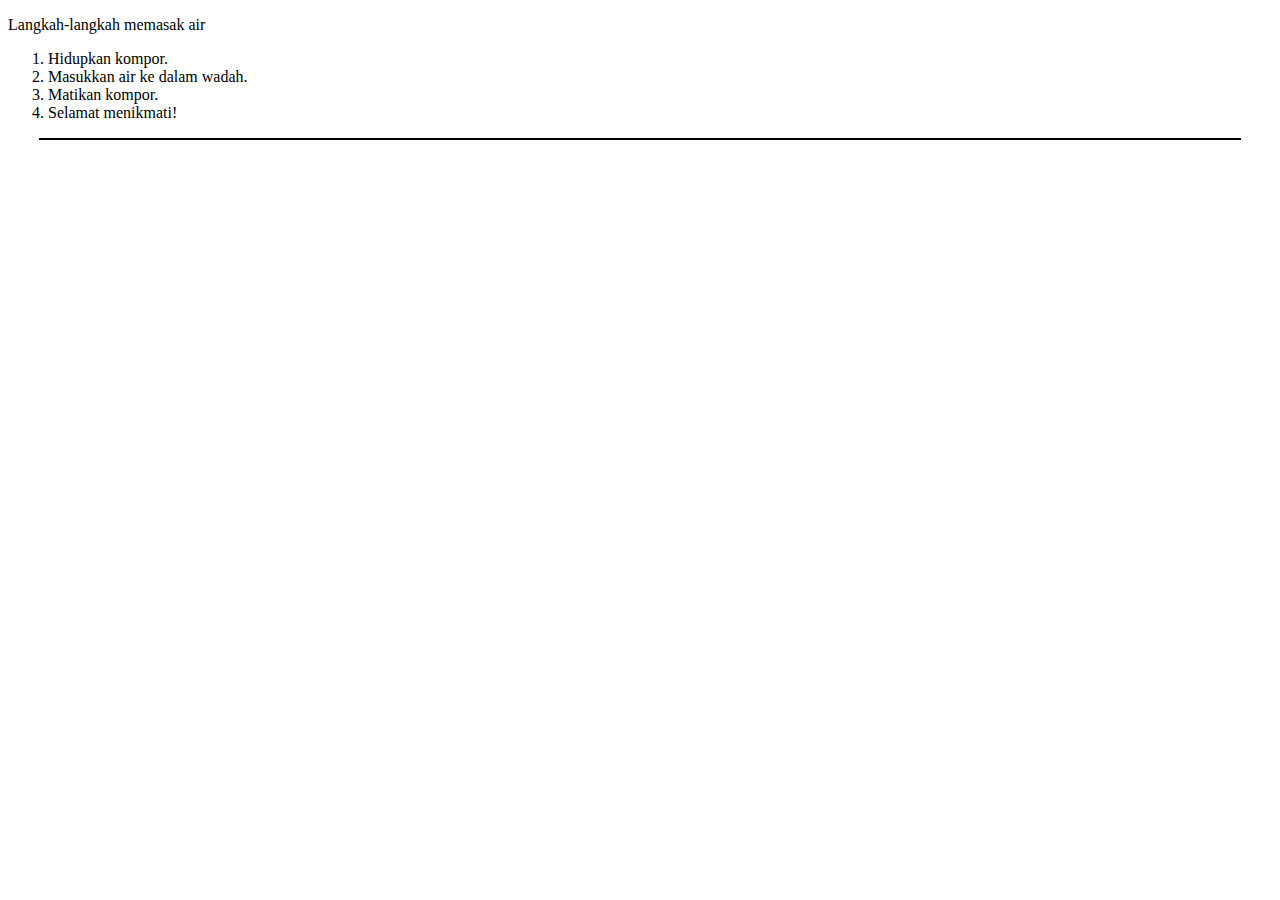
==== index.html @ c0f38369 "add html and js file" ====
<!DOCTYPE html>
<html lang="en">
<head>
    <meta charset="UTF-8">
    <meta name="viewport" content="width=device-width, initial-scale=1.0">
    <title>Memasak Air</title>
</head>
<body>
    <p id="name">Langkah-langkah memasak air</p>
    <ol id="daftar">
      <li id="awal">Masukkan air ke dalam wadah.</li>
      <li id="akhir">Matikan kompor.</li>
    </ol>
    <hr size="2" width="95%" color="black">

    <script src="main.js"></script>
</body>
</html>
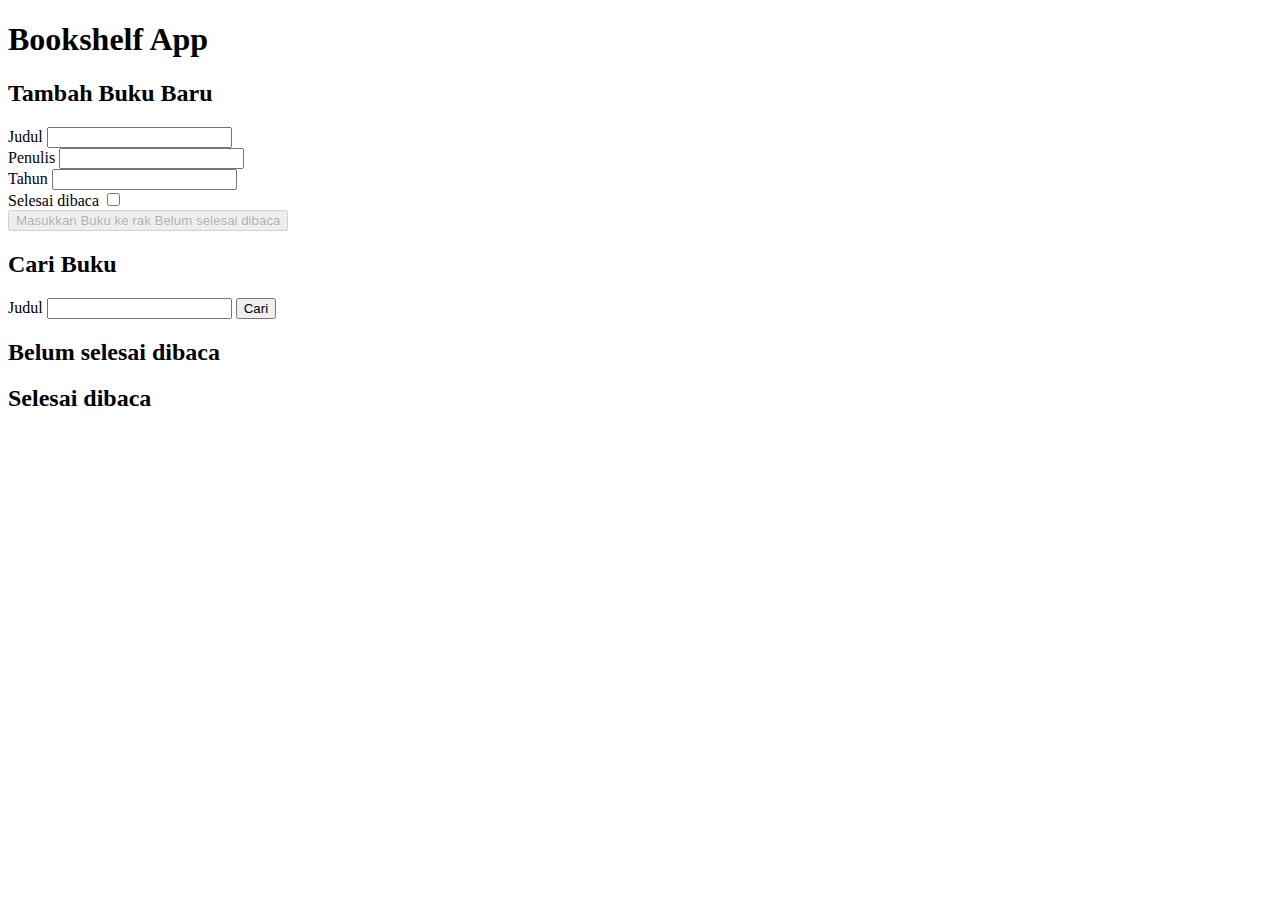
==== commit 841b5eb5: "Finishing All Function" ====
--- a/index.html
+++ b/index.html
@@ -1,18 +1,113 @@
 <!DOCTYPE html>
 <html lang="en">
-<head>
-    <meta charset="UTF-8">
-    <meta name="viewport" content="width=device-width, initial-scale=1.0">
-    <title>Memasak Air</title>
-</head>
-<body>
-    <p id="name">Langkah-langkah memasak air</p>
-    <ol id="daftar">
-      <li id="awal">Masukkan air ke dalam wadah.</li>
-      <li id="akhir">Matikan kompor.</li>
-    </ol>
-    <hr size="2" width="95%" color="black">
+  <head>
+    <meta http-equiv="Content-Type" content="text/html;charset=UTF-8" />
+    <meta name="viewport" content="width=device-width, initial-scale=1.0" />
+    <title>Bookshelf App</title>
+    <link rel="stylesheet" href="style.css">
+    <link rel="preconnect" href="https://fonts.googleapis.com">
+    <link rel="preconnect" href="https://fonts.gstatic.com" crossorigin>
+    <link href="https://fonts.googleapis.com/css2?family=Noto+Sans+Display:ital,wght@0,100..900;1,100..900&display=swap" rel="stylesheet">
 
-    <script src="main.js"></script>
-</body>
-</html>+    <!-- Impor script kamu di sini -->
+    <!-- Lampirkan `defer` jika pemanggilan dilakukan dalam <head> -->
+    <script defer src="main.js"></script>
+  </head>
+  <body>
+    <header>
+      <h1 id="titlePage">Bookshelf App</h1>
+    </header>
+
+    <main>
+      <section id="addBook">
+        <h2>Tambah Buku Baru</h2>
+        <form id="bookForm" data-testid="bookForm" class="bookForm-container">
+          <div id="formContent">
+            <div class="bookForm">
+              <label for="bookFormTitle">Judul</label>
+              <input id="bookFormTitle" type="text" required data-testid="bookFormTitleInput" class="isiForm"/>
+            </div>
+            <div class="bookForm">
+              <label for="bookFormAuthor">Penulis</label>
+              <input id="bookFormAuthor" type="text" required data-testid="bookFormAuthorInput" class="isiForm"/>
+            </div>
+            <div class="bookForm">
+              <label for="bookFormYear">Tahun</label>
+              <input id="bookFormYear" type="number" required data-testid="bookFormYearInput" class="isiForm"/>
+            </div>
+          </div>
+          <div id="submitContent">
+            <div class="bookFormIsComplete">
+              <label for="bookFormIsComplete">Selesai dibaca</label>
+              <input
+                id="bookFormIsComplete"
+                type="checkbox"
+                data-testid="bookFormIsCompleteCheckbox"
+              />
+            </div>
+            <button class="bookFormSubmit" id="bookFormSubmit" type="submit" data-testid="bookFormSubmitButton" disabled>
+              Masukkan Buku ke rak <span>Belum selesai dibaca</span>
+            </button>
+          </div>
+        </form>
+      </section>
+
+      <div id="manageFormContainer">
+        <section id="searchForm">
+          <h2>Cari Buku</h2>
+          <form id="searchBook" data-testid="searchBookForm">
+            <label for="searchBookTitle">Judul</label>
+            <input id="searchBookTitle" type="text" data-testid="searchBookFormTitleInput" />
+            <button id="searchSubmit" type="submit" data-testid="searchBookFormSubmitButton">
+            Cari
+            </button>
+          </form>
+        </section>
+
+        <div id="statForm">
+          <section >
+            <h2>Belum selesai dibaca</h2>
+
+            <div id="incompleteBookList" data-testid="incompleteBookList" class="manageForm">
+              <!-- 
+                Ini adalah struktur HTML untuk masing-masing buku.
+                Pastikan susunan elemen beserta atribut data-testid menyesuaikan seperti contoh ini.
+              -->
+              <div data-bookid="123123123" data-testid="bookItem" class="bookItem">
+                <h3 data-testid="bookItemTitle">Judul Buku 1</h3>
+                <p data-testid="bookItemAuthor">Penulis: Penulis Buku 1</p>
+                <p data-testid="bookItemYear">Tahun: 2030</p>
+                <div>
+                  <button data-testid="bookItemIsCompleteButton">Selesai dibaca</button>
+                  <button data-testid="bookItemDeleteButton">Hapus Buku</button>
+                  <button data-testid="bookItemEditButton">Edit Buku</button>
+                </div>
+              </div>
+            </div>
+          </section>
+
+          <section>
+            <h2>Selesai dibaca</h2>
+
+            <div id="completeBookList" data-testid="completeBookList" class="manageForm">
+              <!-- 
+                Ini adalah struktur HTML untuk masing-masing buku.
+                Pastikan susunan elemen beserta atribut data-testid menyesuaikan seperti contoh ini.
+              -->
+              <div data-bookid="456456456" data-testid="bookItem" class="bookItem">
+                <h3 data-testid="bookItemTitle">Judul Buku 2</h3>
+                <p data-testid="bookItemAuthor">Penulis: Penulis Buku 2</p>
+                <p data-testid="bookItemYear">Tahun: 2030</p>
+                <div>
+                  <button data-testid="bookItemIsCompleteButton">Selesai dibaca</button>
+                  <button data-testid="bookItemDeleteButton">Hapus Buku</button>
+                  <button data-testid="bookItemEditButton">Edit Buku</button>
+                </div>
+              </div>
+            </div>
+          </section>
+        </div>
+      </div>
+    </main>
+  </body>
+</html>
